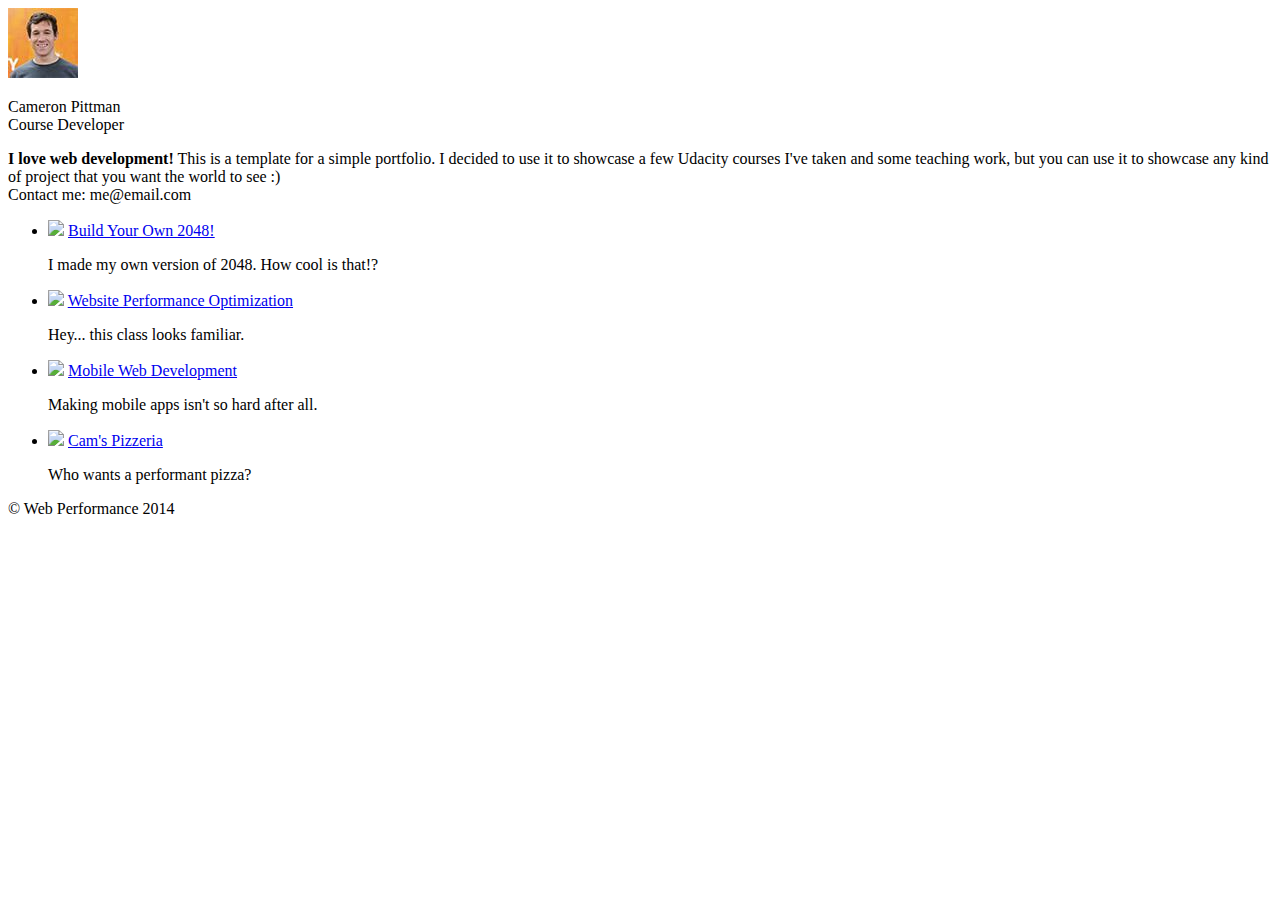
==== index.html @ d3714b91 "Add files via upload" ====
<!DOCTYPE html>
<html lang="en">
  <head>
    <meta charset="utf-8">
    <meta name="viewport" content="width=device-width, initial-scale=1">
    <meta name="description" content=" FILL ME IN ">
    <meta name="author" content=" FILL ME IN ">
    <title>Cameron Pittman: Portfolio</title>

    <!-- Hmm, what is the impact of web fonts on speed? Measure it... -->
    <link href="https://fonts.googleapis.com/css?family=Open+Sans:400,700" rel="stylesheet">

    <link href="css/style.css" rel="stylesheet" media="screen">
    <link href="css/print.css" rel="stylesheet" media="print">

    <script>
      (function(w,g){w['GoogleAnalyticsObject']=g;
      w[g]=w[g]||function(){(w[g].q=w[g].q||[]).push(arguments)};w[g].l=1*new Date();})(window,'ga');

      // Optional TODO: replace with your Google Analytics profile ID.
      ga('create', 'UA-XXXX-Y');
      ga('send', 'pageview');
    </script>
    <script async src="http://www.google-analytics.com/analytics.js"></script>
    <script async src="js/perfmatters.js"></script>
  </head>

  <body>
    <header>
      <a href="/"><img src="img/profilepic.jpg"></a>
      <p>Cameron Pittman<br><span>Course Developer</span></p>
    </header>

    <div class="container">
      <div class="hero">
        <strong>I love web development!</strong> This is a template for a simple portfolio. I decided to use it to showcase a few Udacity courses I've taken and some teaching work, but you can use it to showcase any kind of project that you want the world to see :) <br> Contact me: me@email.com
      </div>

      <div class="content">
        <ul>
          <li>
            <img src="https://lh4.ggpht.com/kJEnfqhPvtm4m3EneSZ4fWYGS8lW4YNhEjk6zPkyrQaBUHc-2Y_ElDic99NHI0h-UBLXVbRCjFybFvrWxdk=s100">
            <a href="project-2048.html">Build Your Own 2048!</a>
            <p>I made my own version of 2048. How cool is that!?</p>
          </li>

          <li>
            <img src="https://lh6.ggpht.com/f_0W8h__3G99CWTjnMjD8BUKm7yp2-wJyApLtTwFoFtlal2ULf_JgHIsOQq2NiYfKOdMlXlMHDKNo5XVZLs=s100">
            <a href="project-webperf.html">Website Performance Optimization</a>
            <p>Hey... this class looks familiar.</p>
          </li>

          <li>
            <img src="https://lh5.ggpht.com/IKdCmTWn8a2nMhlwMYzryvzRN5CUZAOBr4tDrEAbszV7TIFe9pRAInA4kkYcgTXwrifJsBEsq1agTueuu-g=s100">
            <a href="project-mobile.html">Mobile Web Development</a>
            <p>Making mobile apps isn't so hard after all.</p>
          </li>

          <li>
            <img style="width: 100px;" src="views/images/pizzeria.jpg">
            <a href="views/pizza.html">Cam's Pizzeria</a>
            <p>Who wants a performant pizza?</p>
          </li>
        </ul>
      </div>

      <footer>
        <p>&copy; Web Performance 2014 <span id="crp-stats"></span></p>
      </footer>
    </div>
  </body>
</html>
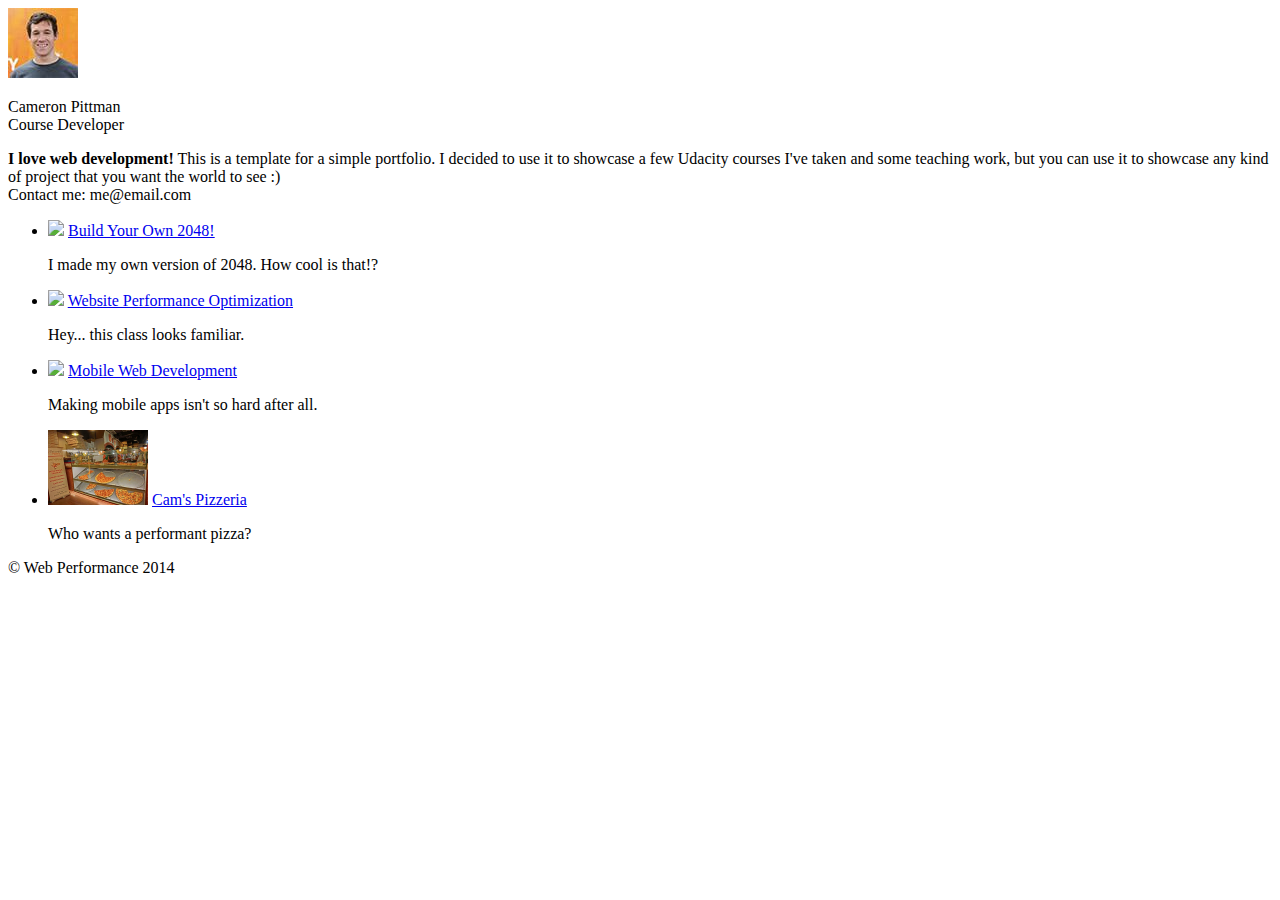
==== commit 4e5ec833: "Add files via upload" ====
--- a/index.html
+++ b/index.html
@@ -21,7 +21,7 @@
       ga('create', 'UA-XXXX-Y');
       ga('send', 'pageview');
     </script>
-    <script async src="http://www.google-analytics.com/analytics.js"></script>
+    <script src="http://www.google-analytics.com/analytics.js"></script>
     <script async src="js/perfmatters.js"></script>
   </head>
 
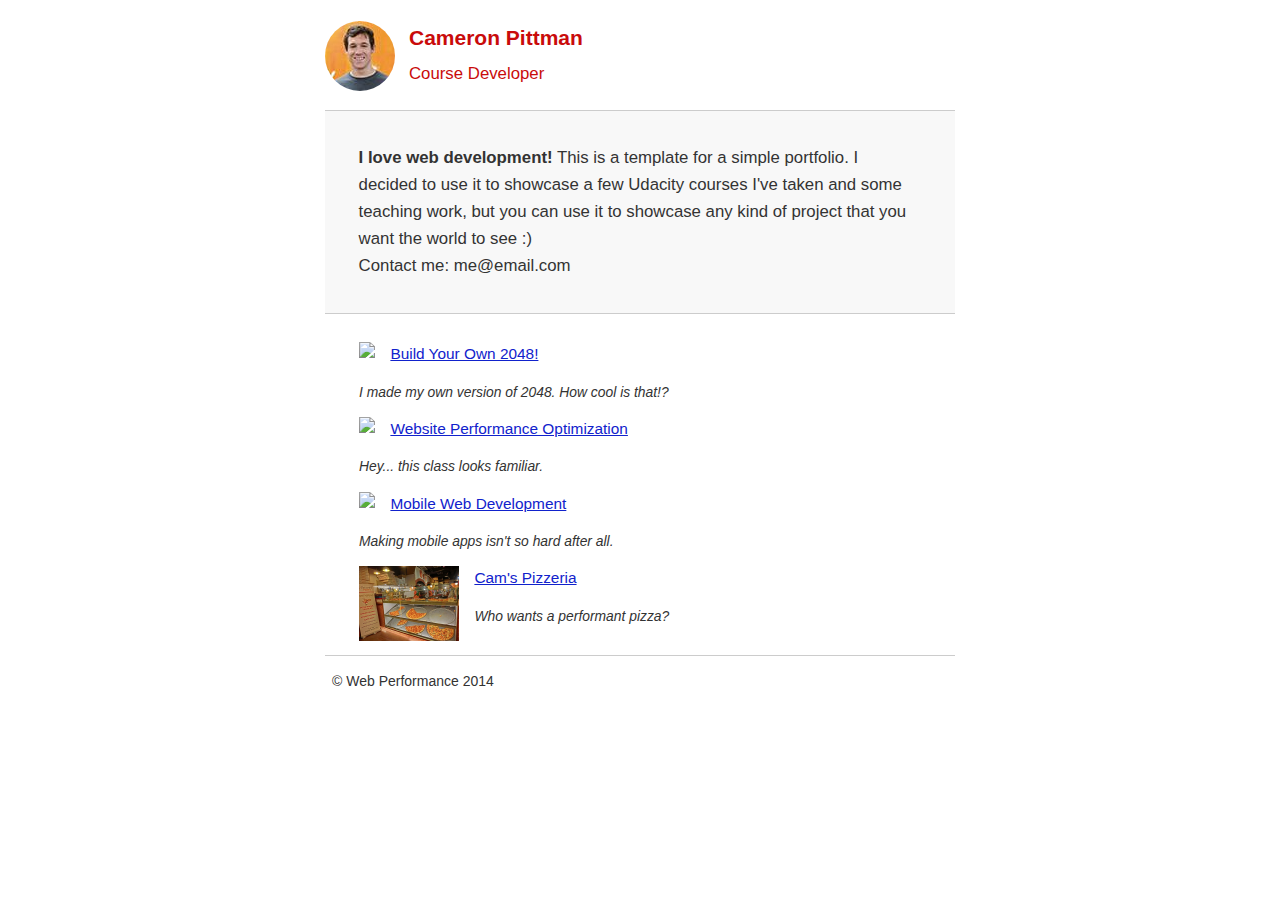
==== commit 4285dc2e: "Add files via upload" ====
--- a/index.html
+++ b/index.html
@@ -8,9 +8,60 @@
     <title>Cameron Pittman: Portfolio</title>
 
     <!-- Hmm, what is the impact of web fonts on speed? Measure it... -->
-    <link href="https://fonts.googleapis.com/css?family=Open+Sans:400,700" rel="stylesheet">
+    <!--<link href="https://fonts.googleapis.com/css?family=Open+Sans:400,700" rel="stylesheet">-->
 
-    <link href="css/style.css" rel="stylesheet" media="screen">
+    <style type="text/css">
+      html {
+        font-size: 100%;
+        overflow-y: scroll;
+        -webkit-tap-highlight-color: rgba(0,0,0,0);
+        -ms-text-size-adjust: 100%;
+        -webkit-text-size-adjust: none;
+      }
+      body { margin: 0; font-size: 14px; line-height: 1.61; font-weight: 400; }
+      body, button, input, select, textarea { font-family: 'Open Sans', sans-serif; color: #333; }
+
+      a { color: #12C; }
+      a:visited { color: #61C; }
+      a:focus { outline: thin dotted; }
+      a:hover, a:active { color: #c00; outline: 0; }
+
+      b, strong { font-weight: bold; }
+      pre, code { font-family: monospace, monospace; font-size: 1em; }
+      ul, ol { margin: 1em 0; padding: 0 0 0 20px; }
+      img { border: 0; max-width: 100%; }
+
+      body { background: #fff; }
+      header, footer, .container { max-width: 45em; margin: 0 auto; }
+
+      header { padding: 0 0.5em; color: #C90B0B; }
+      header img { border-radius: 40px; float: left; }
+      header p { font-size:1.5em; font-weight: bold; padding-left: 4em;}
+      header p span { font-size: 0.8em; font-weight: normal;}
+
+      .hero { padding: 2em; background-color: #f8f8f8; font-size:1.2em;
+        border-bottom: 1px solid #ccc;
+        border-top: 1px solid #ccc;
+      }
+
+      .content { padding: 1em 1em; }
+      .content li { list-style-type: none; font-size: 1.1em;}
+      li img { float:left; padding-right: 1em; }
+      li p { font-size: 0.9em; font-style: italic; }
+
+      footer {
+        padding: 0 0.5em;
+        border-top: 1px solid #ccc;
+      }
+      footer span { float: right; font-style: italic; }
+
+      /* Smartphones (portrait) */
+      @media only screen and (max-width: 480px) {
+        body { font-size: 12px;}
+        header p { padding-left: 4.5em;}
+      }
+    </style>
+    
     <link href="css/print.css" rel="stylesheet" media="print">
 
     <script>
@@ -21,7 +72,7 @@
       ga('create', 'UA-XXXX-Y');
       ga('send', 'pageview');
     </script>
-    <script src="http://www.google-analytics.com/analytics.js"></script>
+    <script async src="http://www.google-analytics.com/analytics.js"></script>
     <script async src="js/perfmatters.js"></script>
   </head>
 
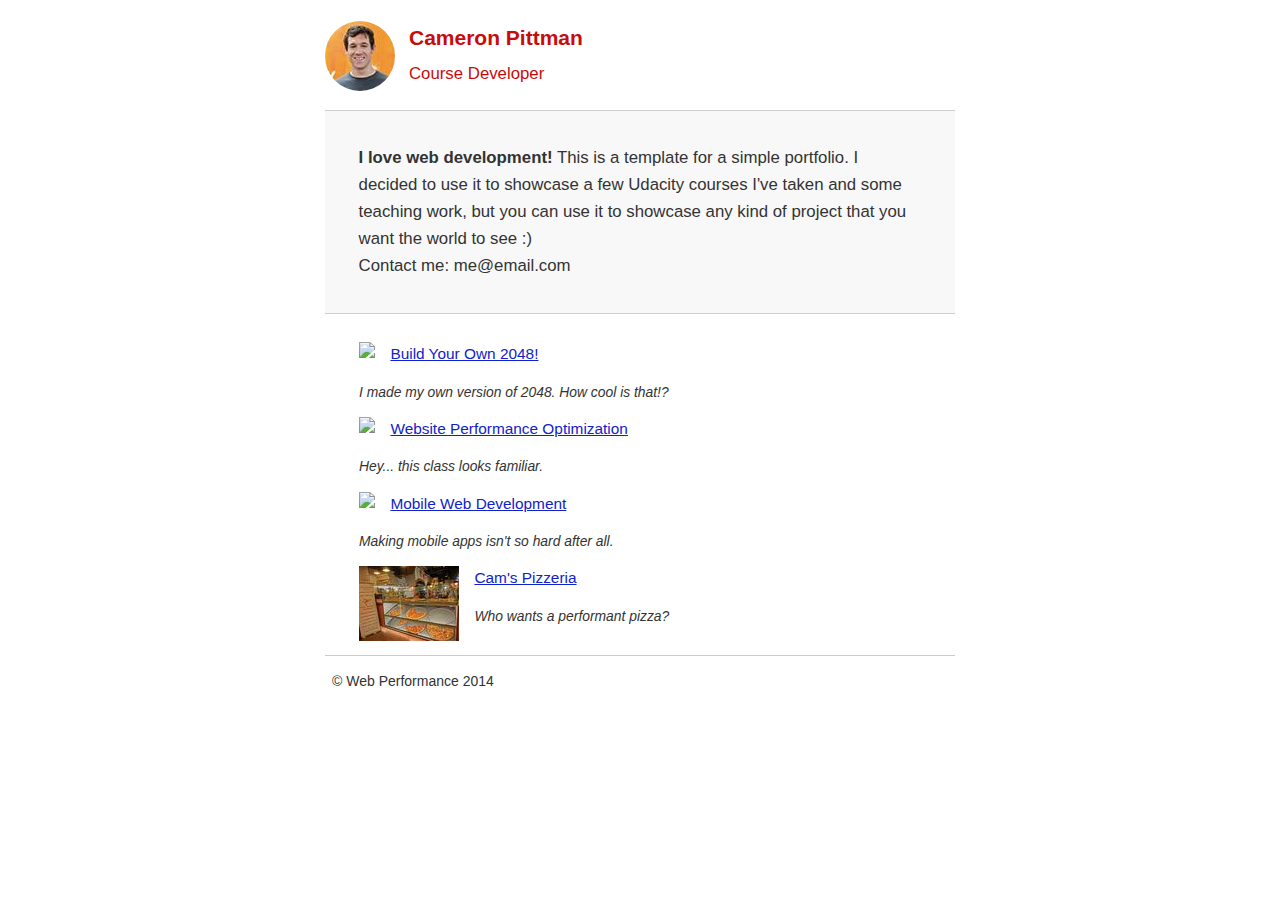
==== commit 9ad8302a: "Add files via upload" ====
--- a/index.html
+++ b/index.html
@@ -61,7 +61,7 @@
         header p { padding-left: 4.5em;}
       }
     </style>
-    
+
     <link href="css/print.css" rel="stylesheet" media="print">
 
     <script>
@@ -108,7 +108,7 @@
           </li>
 
           <li>
-            <img style="width: 100px;" src="views/images/pizzeria.jpg">
+            <img style="width: 100px;" src="views/images/pizzeria_ss.jpg">
             <a href="views/pizza.html">Cam's Pizzeria</a>
             <p>Who wants a performant pizza?</p>
           </li>
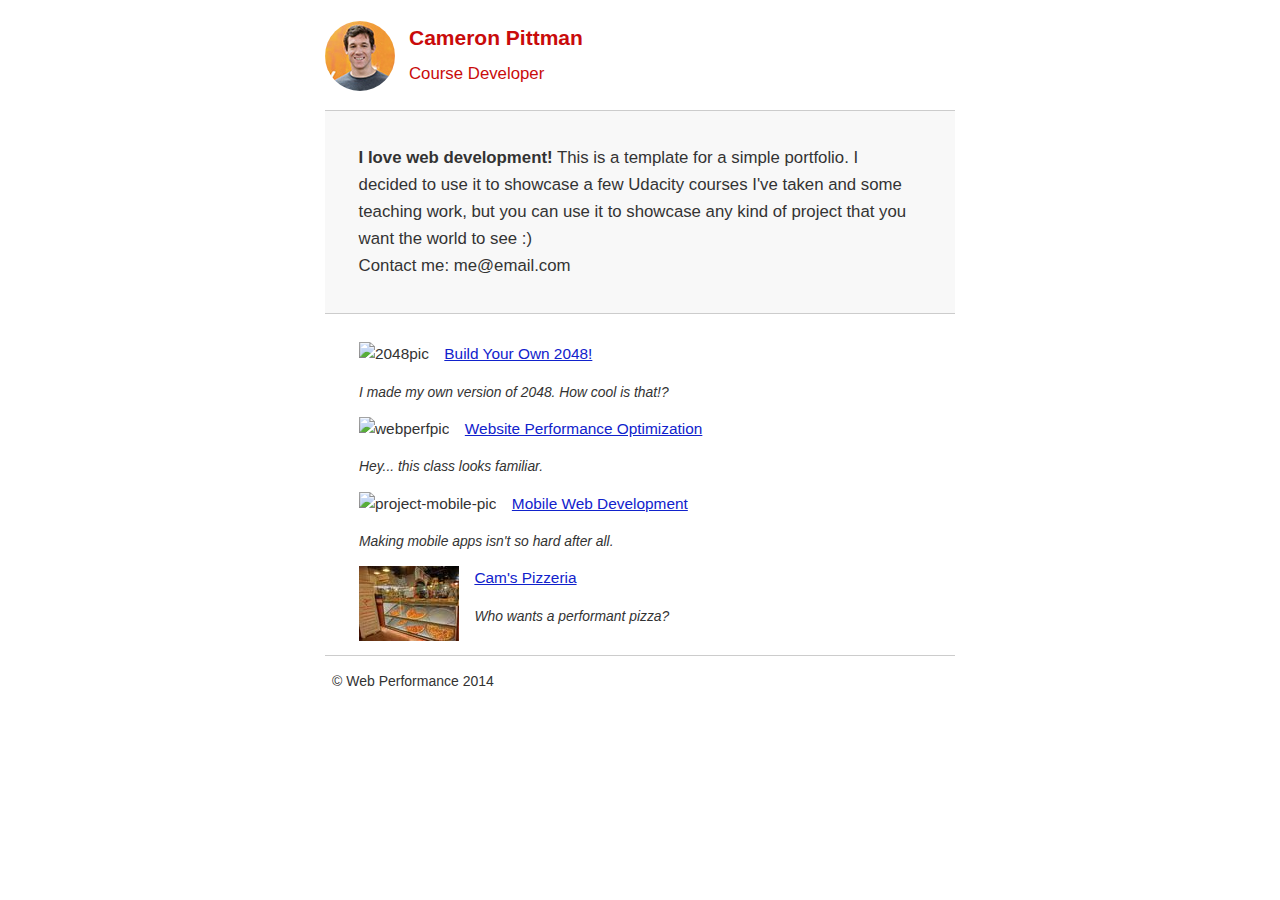
==== commit ace316db: "Add files via upload" ====
--- a/index.html
+++ b/index.html
@@ -78,7 +78,7 @@
 
   <body>
     <header>
-      <a href="/"><img src="img/profilepic.jpg"></a>
+      <a href="/"><img src="img/profilepic.jpg" alt="profilepic"></a>
       <p>Cameron Pittman<br><span>Course Developer</span></p>
     </header>
 
@@ -90,25 +90,25 @@
       <div class="content">
         <ul>
           <li>
-            <img src="https://lh4.ggpht.com/kJEnfqhPvtm4m3EneSZ4fWYGS8lW4YNhEjk6zPkyrQaBUHc-2Y_ElDic99NHI0h-UBLXVbRCjFybFvrWxdk=s100">
+            <img src="https://lh4.ggpht.com/kJEnfqhPvtm4m3EneSZ4fWYGS8lW4YNhEjk6zPkyrQaBUHc-2Y_ElDic99NHI0h-UBLXVbRCjFybFvrWxdk=s100" alt="2048pic">
             <a href="project-2048.html">Build Your Own 2048!</a>
             <p>I made my own version of 2048. How cool is that!?</p>
           </li>
 
           <li>
-            <img src="https://lh6.ggpht.com/f_0W8h__3G99CWTjnMjD8BUKm7yp2-wJyApLtTwFoFtlal2ULf_JgHIsOQq2NiYfKOdMlXlMHDKNo5XVZLs=s100">
+            <img src="https://lh6.ggpht.com/f_0W8h__3G99CWTjnMjD8BUKm7yp2-wJyApLtTwFoFtlal2ULf_JgHIsOQq2NiYfKOdMlXlMHDKNo5XVZLs=s100" alt="webperfpic">
             <a href="project-webperf.html">Website Performance Optimization</a>
             <p>Hey... this class looks familiar.</p>
           </li>
 
           <li>
-            <img src="https://lh5.ggpht.com/IKdCmTWn8a2nMhlwMYzryvzRN5CUZAOBr4tDrEAbszV7TIFe9pRAInA4kkYcgTXwrifJsBEsq1agTueuu-g=s100">
+            <img src="https://lh5.ggpht.com/IKdCmTWn8a2nMhlwMYzryvzRN5CUZAOBr4tDrEAbszV7TIFe9pRAInA4kkYcgTXwrifJsBEsq1agTueuu-g=s100" alt="project-mobile-pic">
             <a href="project-mobile.html">Mobile Web Development</a>
             <p>Making mobile apps isn't so hard after all.</p>
           </li>
 
           <li>
-            <img style="width: 100px;" src="views/images/pizzeria_ss.jpg">
+            <img style="width: 100px;" src="views/images/pizzeria_ss.jpg" alt="pizzaeria-pic">
             <a href="views/pizza.html">Cam's Pizzeria</a>
             <p>Who wants a performant pizza?</p>
           </li>
